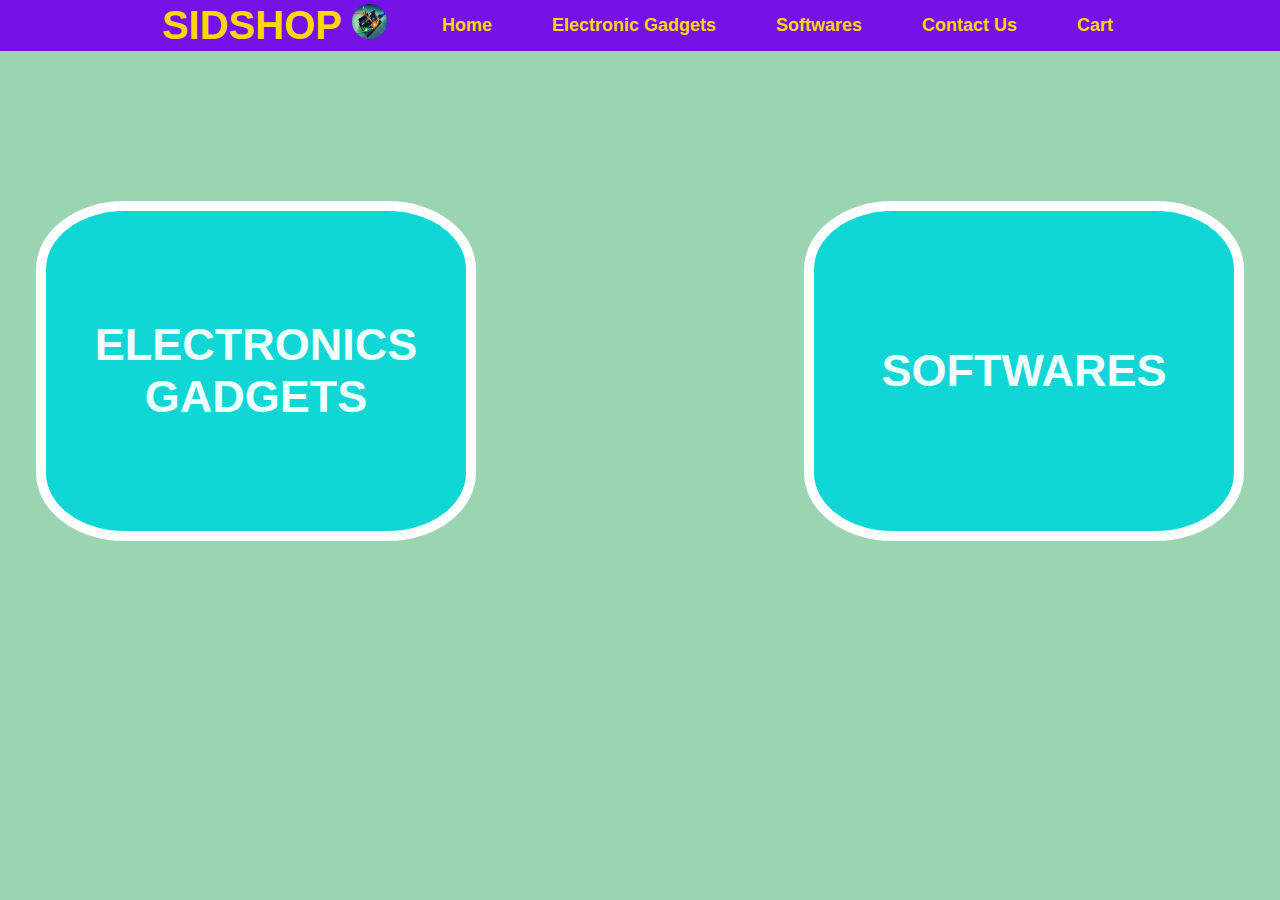
==== index.html @ 8aed3173 "changes some feature and added to main" ====
<!DOCTYPE html>
<html lang="en">

<head>
    <meta charset="UTF-8">
    <meta name="viewport" content="width=device-width, initial-scale=1.0">
    <title>SIDDIQUI STORE</title>
    <link rel="stylesheet" href="navbar_style.css">
    <link rel="icon" href="Assets/icon.png" type="image/x-icon">

    <style>
        main .Cards {
            height: 300px;
            width: 400px;
            border-radius: 20%;
            text-align: center;
            display: flex;
            justify-content: center;
            align-items: center;
            transition: 0.3s;
            /* color: rgb(32, 196, 218); */
            text-transform: uppercase;
            background-color: rgb(16, 214, 214);
            margin-top:150px;
            font-size: 30px;
            padding: 10px 10px;
            border: 10px solid white;
        }

        main .Cards:hover {
            background-color: rgb(34, 19, 238);
            padding: 20px 20px;
        }
        main .container{
            display: flex;
            align-items: center;
            justify-content:space-around;
            gap:20%;
        }
        main .Cards a{
            text-decoration: none;
            color: azure;

        }
    </style>
</head>

<body>
    <header>
        <nav class="topnav">
            <ul>
                <div class="title"><span> <a class="title" href="index.html">SIDSHOP</a></span>
                    <div class="logo"><a href="index.html"><img src="Assets/aruino.jpg" alt="logo"></a></div>

                </div>
                <li> <a href="index.html"> Home</a></li>
                <li><a href="Electronics Gadgets.html">Electronic Gadgets</a></li>
                <li><a href="Softwares.html">Softwares</a></li>
                <li><a href="Contact Us.html">Contact Us</a></li>
                <li><a href="Cart.html">Cart</a></li>
            </ul>
        </nav>
    </header>

    <main>
        <div class="container">
            <div class="Cards">
                <a href="Electronics Gadgets.html"><h2>Electronics gadgets</h2></a>
                <!-- <a href=""></a> -->
            </div>
            <div class="Cards">
                
                
                <a href="Softwares.html"><h2>Softwares</h2></a>
            </div>
        </div>

    </main>
   
</body>
---- navbar_style.css ----
nav ul .title .logo img {
    border-radius: 100%;
    height: 35px;
    width: 35px;
    margin-left: 10px;
}


nav ul {
    display: flex;
    list-style: none;
    gap: 50px;
    justify-content: center;
    font-weight: bolder;
    font-size: large;
    align-content: space-around;
    background-color: rgb(117, 18, 231);

    
}

*{
    margin: 0;padding: 0;
}

nav ul li {
    padding: 15px 5px;

}

nav ul li a {
    text-decoration: none;
    color:gold;
}
html{
    font-family:sans-serif;
}
body{
    background-color: #9bd4b1;
    scroll-behavior: smooth;
    height: 100vh;
  }

  .title{
    text-decoration:none;
    color: gold;
    font-size: 40px;
    display: flex;
    justify-content: center;
    align-items: center;
     
    box-sizing: border-box;
   

/* 
    animation: glow 1s ease-in-out infinite alternate;
  }
  
  @-webkit-keyframes glow {
    from {
      text-shadow: 0 0 10px #fff, 0 0 20px #fff, 0 0 30px #e60073, 0 0 40px #e60073, 0 0 50px #e60073, 0 0 60px #e60073, 0 0 70px #e60073;
    }
    
    to {
      text-shadow: 0 0 20px #fff, 0 0 30px #ff4da6, 0 0 40px #ff4da6, 0 0 50px #ff4da6, 0 0 60px #ff4da6, 0 0 70px #ff4da6, 0 0 80px #ff4da6;
    } */

    

  }
 a:hover{
    color: rgb(165, 236, 236);
    /* margin: 10px 10px; */
    /* padding: 10px 10px; */
    
  }
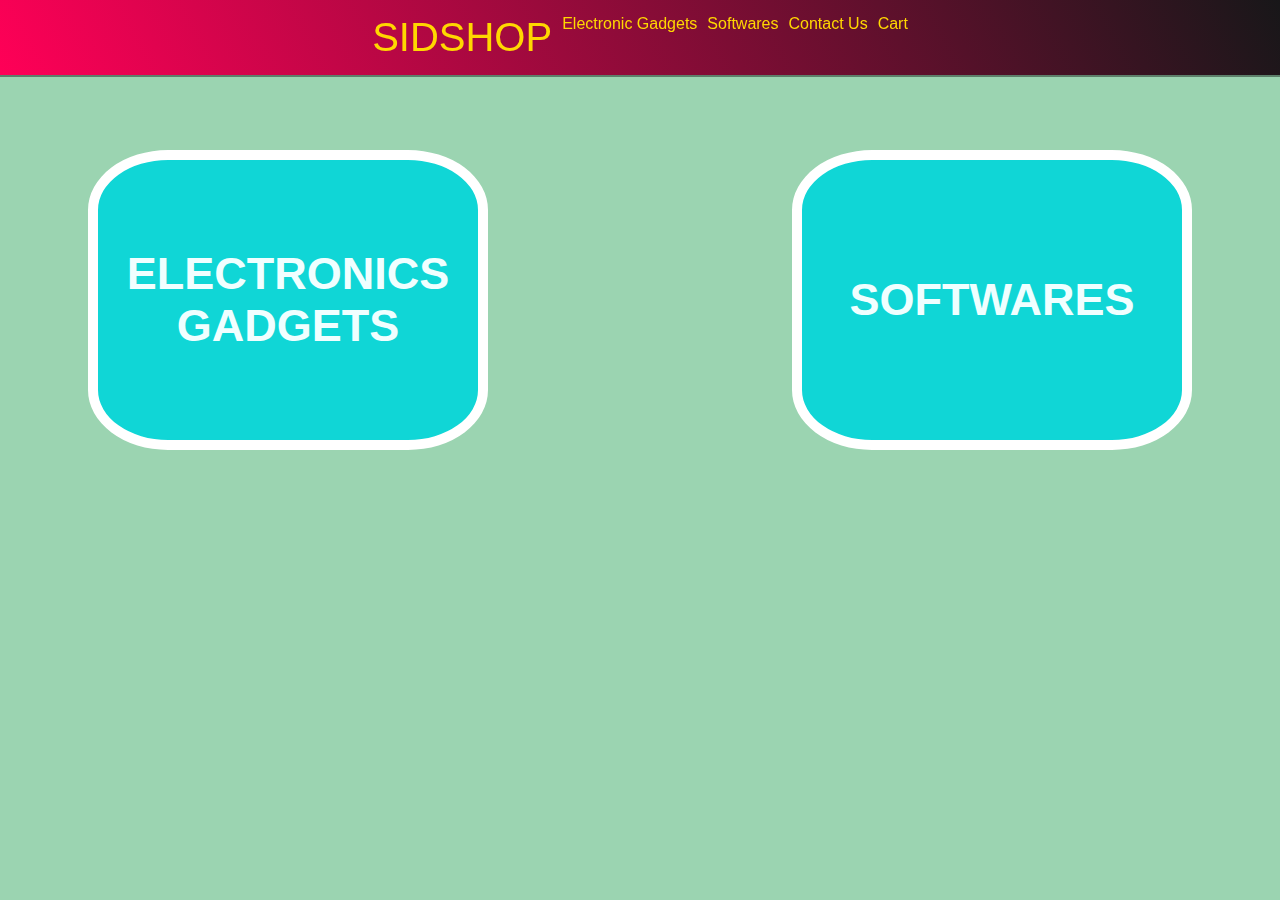
==== commit ff493194: "Update index.html" ====
--- a/index.html
+++ b/index.html
@@ -9,6 +9,7 @@
     <link rel="icon" href="Assets/icon.png" type="image/x-icon">
 
     <style>
+      
         main .Cards {
             height: 300px;
             width: 400px;
@@ -21,7 +22,7 @@
             /* color: rgb(32, 196, 218); */
             text-transform: uppercase;
             background-color: rgb(16, 214, 214);
-            margin-top:150px;
+            margin-top: 150px;
             font-size: 30px;
             padding: 10px 10px;
             border: 10px solid white;
@@ -31,13 +32,15 @@
             background-color: rgb(34, 19, 238);
             padding: 20px 20px;
         }
-        main .container{
+
+        main .container {
             display: flex;
             align-items: center;
-            justify-content:space-around;
-            gap:20%;
+            justify-content: space-around;
+            gap: 10%;
         }
-        main .Cards a{
+
+        main .Cards a {
             text-decoration: none;
             color: azure;
 
@@ -49,11 +52,7 @@
     <header>
         <nav class="topnav">
             <ul>
-                <div class="title"><span> <a class="title" href="index.html">SIDSHOP</a></span>
-                    <div class="logo"><a href="index.html"><img src="Assets/aruino.jpg" alt="logo"></a></div>
-
-                </div>
-                <li> <a href="index.html"> Home</a></li>
+                <li><a class="title" href="index.html">SIDSHOP</a></li>
                 <li><a href="Electronics Gadgets.html">Electronic Gadgets</a></li>
                 <li><a href="Softwares.html">Softwares</a></li>
                 <li><a href="Contact Us.html">Contact Us</a></li>
@@ -65,16 +64,20 @@
     <main>
         <div class="container">
             <div class="Cards">
-                <a href="Electronics Gadgets.html"><h2>Electronics gadgets</h2></a>
+                <a href="Electronics Gadgets.html">
+                    <h2>Electronics gadgets</h2>
+                </a>
                 <!-- <a href=""></a> -->
             </div>
             <div class="Cards">
-                
-                
-                <a href="Softwares.html"><h2>Softwares</h2></a>
+
+
+                <a href="Softwares.html">
+                    <h2>Softwares</h2>
+                </a>
             </div>
         </div>
 
     </main>
-   
-</body>+
+</body>
--- a/navbar_style.css
+++ b/navbar_style.css
@@ -1,3 +1,9 @@
+
+* {
+    margin: 0;
+    padding: 0;
+    box-sizing: border-box;
+}
 
 nav ul .title .logo img {
     border-radius: 100%;
@@ -6,33 +12,41 @@
     margin-left: 10px;
 }
 
-
 nav ul {
     display: flex;
     list-style: none;
-    gap: 50px;
     justify-content: center;
-    font-weight: bolder;
-    font-size: large;
-    align-content: space-around;
-    background-color: rgb(117, 18, 231);
-
-    
-}
-
-*{
-    margin: 0;padding: 0;
+    position: fixed;
+    top: 0;
+    left: 0;
+    width: 100%;
+    background-color: #ff0057;
+    background-image: linear-gradient(62deg, #ff0057 0%, #181719 100%);
+    box-shadow: 0 2px 0 rgba(0, 0, 0, 0.4);
+    z-index: 10;
 }
 
 nav ul li {
     padding: 15px 5px;
-
 }
 
 nav ul li a {
     text-decoration: none;
-    color:gold;
+    color: gold;
 }
+
+/* Media query for mobile devices */
+@media only screen and (max-width: 768px) {
+    nav ul {
+        flex-direction: column;
+        align-items: center;
+    }
+
+    nav ul li {
+        padding: 10px;
+    }
+}
+
 html{
     font-family:sans-serif;
 }
@@ -40,6 +54,7 @@
     background-color: #9bd4b1;
     scroll-behavior: smooth;
     height: 100vh;
+    width:100wh;
   }
 
   .title{
@@ -75,4 +90,4 @@
     /* padding: 10px 10px; */
     
   }
-  +  
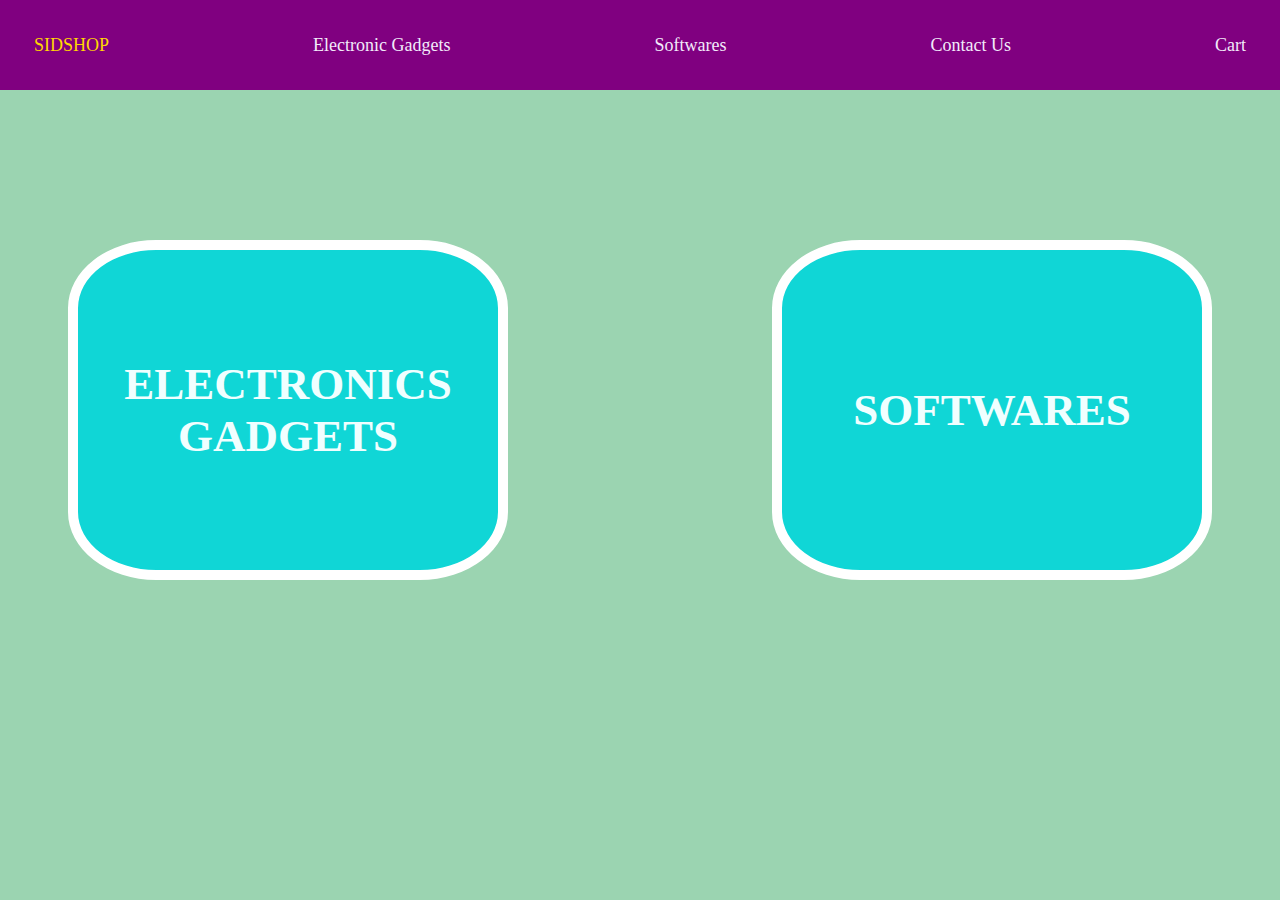
==== commit c2bd2b17: "Update index.html" ====
--- a/index.html
+++ b/index.html
@@ -6,7 +6,7 @@
     <meta name="viewport" content="width=device-width, initial-scale=1.0">
     <title>SIDDIQUI STORE</title>
     <link rel="stylesheet" href="navbar_style.css">
-    <link rel="icon" href="Assets/icon.png" type="image/x-icon">
+    <link rel="icon" href="Assets/icon.gif" type="image/x-icon">
 
     <style>
       
--- a/navbar_style.css
+++ b/navbar_style.css
@@ -1,93 +1,48 @@
-
 * {
-    margin: 0;
-    padding: 0;
-    box-sizing: border-box;
-}
-
-nav ul .title .logo img {
-    border-radius: 100%;
-    height: 35px;
-    width: 35px;
-    margin-left: 10px;
+  margin: 0;
+  padding: 0;
 }
 
 nav ul {
-    display: flex;
-    list-style: none;
-    justify-content: center;
-    position: fixed;
-    top: 0;
-    left: 0;
-    width: 100%;
-    background-color: #ff0057;
-    background-image: linear-gradient(62deg, #ff0057 0%, #181719 100%);
-    box-shadow: 0 2px 0 rgba(0, 0, 0, 0.4);
-    z-index: 10;
+  display: flex;
+  list-style: none;
+  justify-content: space-between;
+  align-items: center;
+  width: 100vw;
+  height: 10vh;
+  background-color: purple;
 }
 
 nav ul li {
-    padding: 15px 5px;
+  padding:34px;
+  font-size: large;
+} 
+ 
+.title {
+  text-decoration:none;
+  text-align: center;
+  color: gold;
+}
+.title:hover{
+  color: aqua;
 }
 
+
 nav ul li a {
-    text-decoration: none;
-    color: gold;
+  text-decoration: none;
+  color: rgb(242, 234, 250);
 }
 
-/* Media query for mobile devices */
-@media only screen and (max-width: 768px) {
-    nav ul {
-        flex-direction: column;
-        align-items: center;
-    }
-
-    nav ul li {
-        padding: 10px;
-    }
+body {
+  background-color: #9bd4b1;
+  /* scroll-behavior: smooth; */
+  height: 100vh;
+  width: 100vw;
+  align-items: center;
+  overflow-x: hidden;
 }
 
-html{
-    font-family:sans-serif;
+a:hover {
+  color: rgb(165, 236, 236);
+
 }
-body{
-    background-color: #9bd4b1;
-    scroll-behavior: smooth;
-    height: 100vh;
-    width:100wh;
-  }
-
-  .title{
-    text-decoration:none;
-    color: gold;
-    font-size: 40px;
-    display: flex;
-    justify-content: center;
-    align-items: center;
-     
-    box-sizing: border-box;
-   
-
-/* 
-    animation: glow 1s ease-in-out infinite alternate;
-  }
-  
-  @-webkit-keyframes glow {
-    from {
-      text-shadow: 0 0 10px #fff, 0 0 20px #fff, 0 0 30px #e60073, 0 0 40px #e60073, 0 0 50px #e60073, 0 0 60px #e60073, 0 0 70px #e60073;
-    }
-    
-    to {
-      text-shadow: 0 0 20px #fff, 0 0 30px #ff4da6, 0 0 40px #ff4da6, 0 0 50px #ff4da6, 0 0 60px #ff4da6, 0 0 70px #ff4da6, 0 0 80px #ff4da6;
-    } */
-
-    
-
-  }
- a:hover{
-    color: rgb(165, 236, 236);
-    /* margin: 10px 10px; */
-    /* padding: 10px 10px; */
-    
-  }
-  
